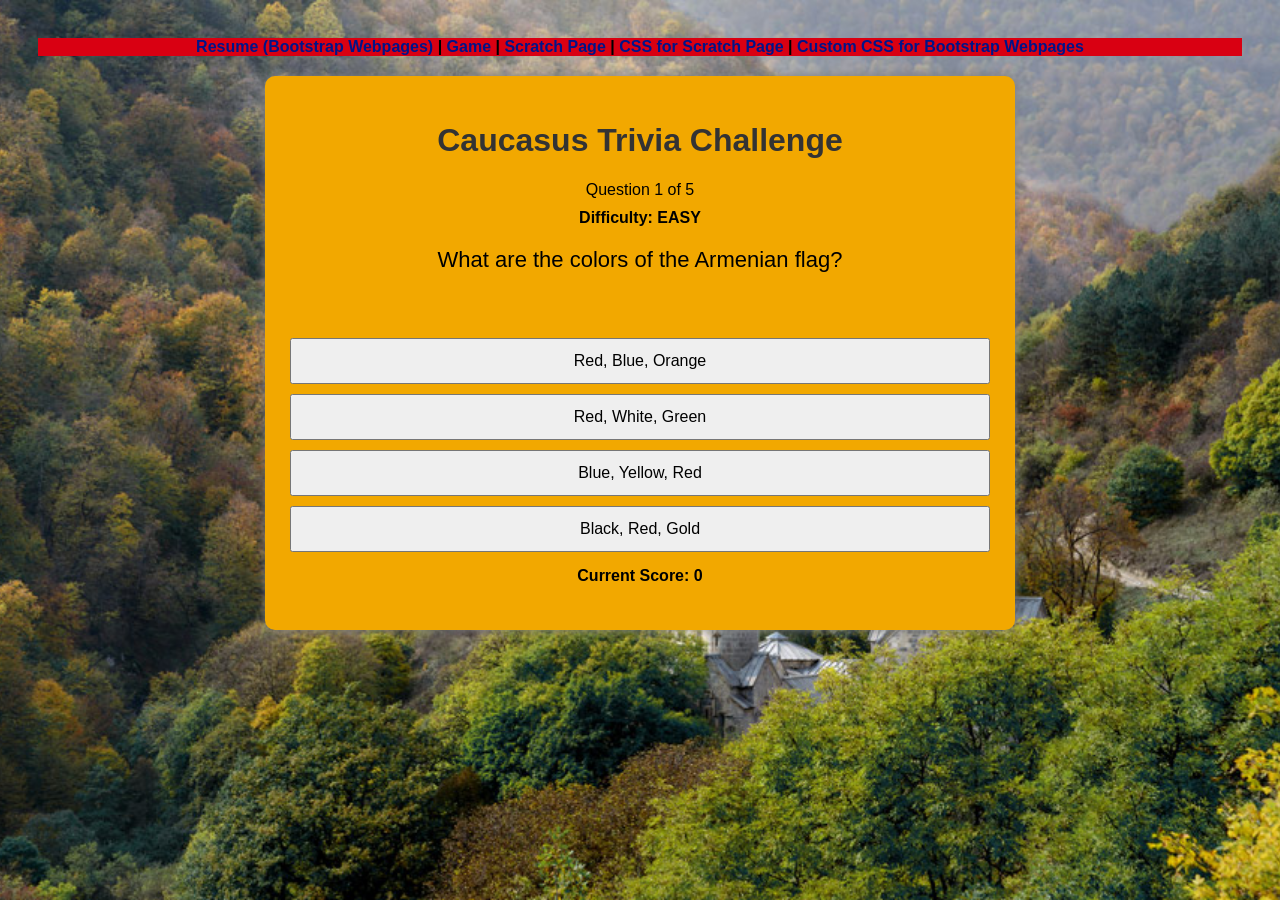
==== game.html @ 61ad7488 "Add files via upload" ====
<html lang="en">
<head>
<meta charset="UTF-8">
<meta name="viewport" content="width=device-width, initial-scale=1.0">
<title>Caucasus Trivia Challenge</title>

<style>
body {
    font-family: Arial, sans-serif;
    text-align: center;
    padding: 30px;

    background-size: cover;
    background-position: center;
    background-repeat: no-repeat;

    transition: background-image 0.8s ease-in-out;
}
.subheader {
    text-align: center;
    margin-bottom: 20px;
    font-size: 16px;
    background-color: #D90012;
}

.subheader a {
    color: #001489;
    text-decoration: none;
    font-weight: bold;
}

.subheader a:hover {
    text-decoration: underline;
}
#game-container {
    max-width: 700px;
    margin: auto;
    background: #F2A800;
    padding: 25px;
    border-radius: 10px;
    box-shadow: 0 0 10px gray;
}

h1 {
    color: #333;
}

#difficulty {
    font-weight: bold;
    margin: 10px 0;
}

#question {
    font-size: 22px;
    margin: 20px 0;
}

.answer-btn {
    display: block;
    width: 100%;
    margin: 10px 0;
    padding: 12px;
    font-size: 16px;
    cursor: pointer;
}

#feedback {
    font-size: 24px;
    font-weight: bold;
    height: 30px;
    margin: 15px 0;
}

#score {
    margin-top: 15px;
    font-weight: bold;
}

#result {
    margin-top: 20px;
}
</style>

</head>
<body>
<h4 class="subheader">
    <a href="../index.html" id="top">Resume (Bootstrap Webpages)</a> |
    <a href="#">Game</a> |
    <a href="scratch.html">Scratch Page</a> |
    <a href="scratch_styles.css">CSS for Scratch Page</a> |
    <a href="About_me.html">Custom CSS for Bootstrap Webpages</a>
</h4>

<div id="game-container">

    <h1>Caucasus Trivia Challenge</h1>

    <div id="question-counter"></div>

    <div id="difficulty"></div>

    <div id="question"></div>

    <div id="feedback"></div>

    <div id="answers"></div>

    <div id="score"></div>

    <div id="result"></div>

</div>

<script>
const backgrounds = [
    "Images/Dilijan.jpg",
    "Images/Zvartnots_Cathedral.jpg",
    "Images/Lake_Sevan.jpg",
    "Images/Baku.jpg",
    "Images/CandycaneMtns.jpg",
    "Images/Aliyev_Center.jpg",
    "Images/Georgia_Mtns.jpg",
    "Images/Svaneti.jpg",
    "Images/Tbilisi.jpg",
];

let currentBackground = 0;

const questions = {

easy: [
    // ===== ARMENIA =====
    { id: 1, question: "What is the capital city of Armenia?", answers: ["Tbilisi","Yerevan","Baku","Gyumri"], correct: 1 },
    { id: 2, question: "On which continent is Armenia located?", answers: ["Africa","South America","Asia","Australia"], correct: 2 },
    { id: 3, question: "What are the colors of the Armenian flag?", answers: ["Red, Blue, Orange","Red, White, Green","Blue, Yellow, Red","Black, Red, Gold"], correct: 0 },
    { id: 4, question: "What is the official language of Armenia?", answers: ["Russian","Turkish","Armenian","Persian"], correct: 2 },
    { id: 5, question: "Which mountain is a national symbol of Armenia?", answers: ["Mount Everest","Mount Ararat","Mount Elbrus","Mount Kazbek"], correct: 1 },

    // ===== AZERBAIJAN =====
    { id: 6, question: "What is the capital city of Azerbaijan?", answers: ["Ganja","Baku","Sumqayit","Shaki"], correct: 1 },
    { id: 7, question: "On which continent is Azerbaijan located?", answers: ["Africa","South America","Asia","Australia"], correct: 2 },
    { id: 8, question: "What are the colors of the Azerbaijani flag?", answers: ["Red, Blue, Orange","Blue, Red, Green","Red, White, Green","Black, Red, Gold"], correct: 1 },
    { id: 9, question: "What is the official language of Azerbaijan?", answers: ["Russian","Turkish","Azerbaijani","Persian"], correct: 2 },
    { id: 10, question: "Which mountain is a national symbol of Azerbaijan?", answers: ["Mount Everest","Mount Ararat","Mount Shahdagh","Mount Kazbek"], correct: 2 },

    // ===== GEORGIA =====
    { id: 11, question: "What is the capital city of Georgia?", answers: ["Batumi","Kutaisi","Tbilisi","Rustavi"], correct: 2 },
    { id: 12, question: "On which continent is Georgia located?", answers: ["Africa","South America","Europe/Asia (Caucasus region)","Australia"], correct: 2 },
    { id: 13, question: "What are the colors of the Georgian flag?", answers: ["Red and White","Blue and Yellow","Green and White","Red, Blue, Orange"], correct: 0 },
    { id: 14, question: "What is the official language of Georgia?", answers: ["Armenian","Georgian","Russian","Turkish"], correct: 1 },
    { id: 15, question: "Which sea lies to the west of Georgia?", answers: ["Caspian Sea","Black Sea","Aral Sea","Mediterranean Sea"], correct: 1 }
],

medium: [
    // ===== ARMENIA =====
    { id: 16, question: "Armenia became the first country to adopt Christianity in which year?", answers: ["1054","301","476","1453"], correct: 1 },
    { id: 17, question: "Which alphabet was created for Armenian?", answers: ["Greek","Cyrillic","Armenian Alphabet","Latin"], correct: 2 },
    { id: 18, question: "Which country is west of Armenia?", answers: ["Azerbaijan","Georgia","Iran","Turkey"], correct: 3 },
    { id: 19, question: "What is Armenia’s second-largest city?", answers: ["Vanadzor","Goris","Gyumri","Dilijan"], correct: 2 },
    { id: 20, question: "What lake is in Armenia?", answers: ["Lake Van","Lake Urmia","Lake Sevan","Lake Balkhash"], correct: 2 },

    // ===== AZERBAIJAN =====
    { id: 21, question: "Azerbaijan became independent from the USSR in which year?", answers: ["1985","1991","1995","2001"], correct: 1 },
    { id: 22, question: "Which script is used today in Azerbaijan?", answers: ["Greek","Cyrillic","Arabic","Latin"], correct: 3 },
    { id: 23, question: "Which country is south of Azerbaijan?", answers: ["Georgia","Russia","Iran","Armenia"], correct: 2 },
    { id: 24, question: "What is Azerbaijan’s second-largest city?", answers: ["Ganja","Lankaran","Shaki","Mingachevir"], correct: 0 },
    { id: 25, question: "Which sea borders Azerbaijan?", answers: ["Black Sea","Aral Sea","Caspian Sea","Mediterranean Sea"], correct: 2 },

    // ===== GEORGIA =====
    { id: 26, question: "Georgia became independent from USSR in which year?", answers: ["1989","1991","1993","1995"], correct: 1 },
    { id: 27, question: "What script does Georgia use?", answers: ["Latin","Cyrillic","Georgian script","Arabic"], correct: 2 },
    { id: 28, question: "Which country is south of Georgia?", answers: ["Russia","Turkey","Ukraine","Kazakhstan"], correct: 1 },
    { id: 29, question: "What is Georgia’s second-largest city?", answers: ["Batumi","Kutaisi","Gori","Zugdidi"], correct: 1 },
    { id: 30, question: "Which mountain range is in Georgia?", answers: ["Alps","Andes","Himalayas","Caucasus Mountains"], correct: 3 }
],

hard: [
    // ===== ARMENIA =====
    { id: 31, question: "Who created the Armenian alphabet?", answers: ["Grigor Lusavorich","Mesrop Mashtots","Movses Khorenatsi","Tigranes"], correct: 1 },
    { id: 32, question: "Greatest Armenian king?", answers: ["Artashes I","Tiridates III","Tigranes the Great","Ashot I"], correct: 2 },
    { id: 33, question: "Armenian Genocide happened during which war?", answers: ["Crimean War","Russo-Turkish War","World War I","World War II"], correct: 2 },
    { id: 34, question: "UNESCO monastery carved into rock?", answers: ["Tatev","Haghpat","Geghard","Noravank"], correct: 2 },
    { id: 35, question: "Armenia is in which economic bloc?", answers: ["EU","GCC","Eurasian Economic Union","Mercosur"], correct: 2 },

    // ===== AZERBAIJAN =====
    { id: 36, question: "Who modernized Azerbaijani language?", answers: ["Akhundov","Nizami","Rasulzade","Hajibeyov"], correct: 0 },
    { id: 37, question: "Who led Azerbaijan in 1918 independence?", answers: ["Heydar Aliyev","Elchibey","Rasulzade","Ilham Aliyev"], correct: 2 },
    { id: 38, question: "Azerbaijan independence period?", answers: ["Pre WWI","WWI era","WWII era","Cold War"], correct: 1 },
    { id: 39, question: "Famous UNESCO site in Azerbaijan?", answers: ["Gobustan","Sheki Palace","Maiden Tower","Walled Baku"], correct: 3 },
    { id: 40, question: "Turkic cooperation organization?", answers: ["EU","Arab League","Organization of Turkic States","ASEAN"], correct: 2 },

    // ===== GEORGIA =====
    { id: 41, question: "Famous Georgian queen?", answers: ["Tamar the Great","Catherine","Elizabeth I","Maria Theresa"], correct: 0 },
    { id: 42, question: "Important Georgian king?", answers: ["David IV","Vakhtang I","George V","Solomon I"], correct: 0 },
    { id: 43, question: "Georgia independence followed collapse of?", answers: ["Russian Empire","Ottoman Empire","Soviet Union","Byzantine Empire"], correct: 2 },
    { id: 44, question: "Famous cave city?", answers: ["Uplistsikhe","Vardzia","Mtskheta","Telavi"], correct: 1 },
    { id: 45, question: "EU partnership program?", answers: ["EAEU","Warsaw Pact","Eastern Partnership","Schengen"], correct: 2 }
]

};


let score = 0;
let questionNumber = 0;
let currentDifficulty = "easy";
let usedQuestions = new Set();

const questionEl = document.getElementById("question");
const answersEl = document.getElementById("answers");
const resultEl = document.getElementById("result");
const feedbackEl = document.getElementById("feedback");
const scoreEl = document.getElementById("score");
const counterEl = document.getElementById("question-counter");
const difficultyEl = document.getElementById("difficulty");

function getQuestion() {

    const available = questions[currentDifficulty].filter(
        q => !usedQuestions.has(q.id)
    );

    let selected;

    if (available.length > 0) {
        selected =
            available[Math.floor(Math.random() * available.length)];
        usedQuestions.add(selected.id);
    } else {
        selected =
            questions[currentDifficulty][
                Math.floor(Math.random() * questions[currentDifficulty].length)
            ];
    }

    return selected;
}


document.body.style.backgroundImage =
    `url('${backgrounds[0]}')`;

document.body.style.backgroundSize = "cover";
document.body.style.backgroundPosition = "center";


function loadQuestion() {

    if (questionNumber >= 5) {
        endGame();
        return;
    }

    const currentQuestion = getQuestion();

    counterEl.textContent =
        `Question ${questionNumber + 1} of 5`;

    difficultyEl.textContent =
        `Difficulty: ${currentDifficulty.toUpperCase()}`;

    scoreEl.textContent =
        `Current Score: ${score}`;

    questionEl.textContent =
        currentQuestion.question;

    answersEl.innerHTML = "";

    currentQuestion.answers.forEach((answer, index) => {

    const button = document.createElement("button");

    button.textContent = answer;

    button.className = "answer-btn";

    button.onclick = function() {

        const correct =
            index === currentQuestion.correct;

        if (correct) {
            score++;
            feedbackEl.textContent = "Correct!";
            feedbackEl.style.color = "green";
        } else {
            feedbackEl.textContent = "Incorrect!";
            feedbackEl.style.color = "red";
        }

        changeBackground();

        updateDifficulty(correct);

        questionNumber++;

        setTimeout(() => {

            feedbackEl.textContent = "";

            loadQuestion();

        }, 1000);
    };

    answersEl.appendChild(button);
});
}

function changeBackground() {

    currentBackground++;

    if (currentBackground >= backgrounds.length) {
        currentBackground = 0;
    }

    document.body.style.backgroundImage =
        `url('${backgrounds[currentBackground]}')`;
}
function updateDifficulty(correct) {

    if (currentDifficulty === "easy") {

        currentDifficulty =
            correct ? "medium" : "easy";

    } else if (currentDifficulty === "medium") {

        currentDifficulty =
            correct ? "hard" : "easy";

    } else {

        currentDifficulty =
            correct ? "hard" : "medium";
    }
}

function endGame() {

    questionEl.textContent =
        "Round Complete!";

    answersEl.innerHTML = "";

    difficultyEl.textContent = "";

    scoreEl.textContent = "";

    resultEl.innerHTML = `
        <h2>Your Score: ${score}/5</h2>
        <button onclick="restartGame()">
            Play Again
        </button>
    `;
}

function restartGame() {

    score = 0;
    questionNumber = 0;
    currentDifficulty = "easy";

    usedQuestions = new Set();

    resultEl.innerHTML = "";

    loadQuestion();
}

loadQuestion();

</script>

</body>
</html>
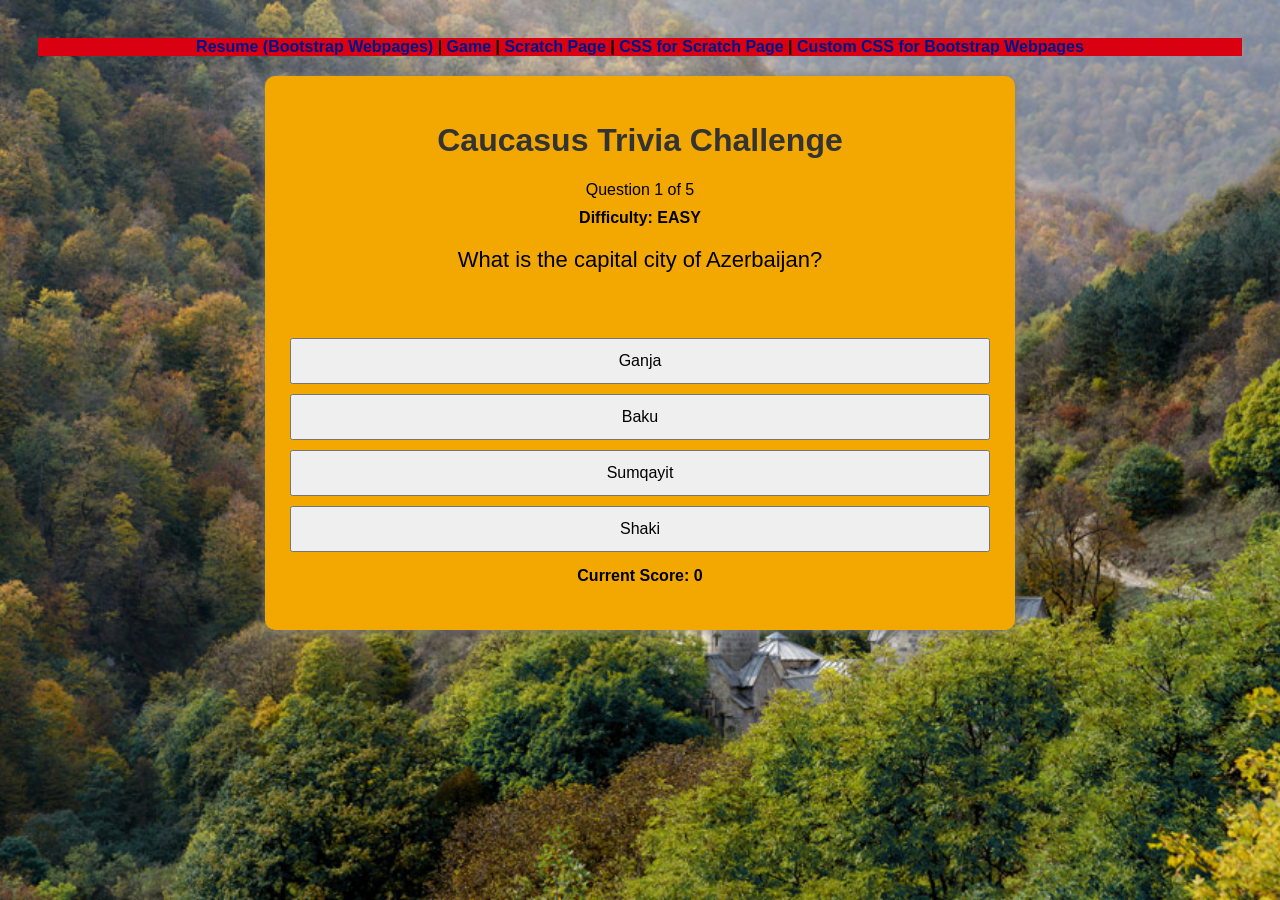
==== commit 4b0f3082: "Add files via upload" ====
--- a/game.html
+++ b/game.html
@@ -84,11 +84,11 @@
 </head>
 <body>
 <h4 class="subheader">
-    <a href="../index.html" id="top">Resume (Bootstrap Webpages)</a> |
+    <a href="index.html" id="top">Resume (Bootstrap Webpages)</a> |
     <a href="#">Game</a> |
     <a href="scratch.html">Scratch Page</a> |
     <a href="scratch_styles.css">CSS for Scratch Page</a> |
-    <a href="About_me.html">Custom CSS for Bootstrap Webpages</a>
+    <a href="bootstrap_styles.css">Custom CSS for Bootstrap Webpages</a>
 </h4>
 
 <div id="game-container">
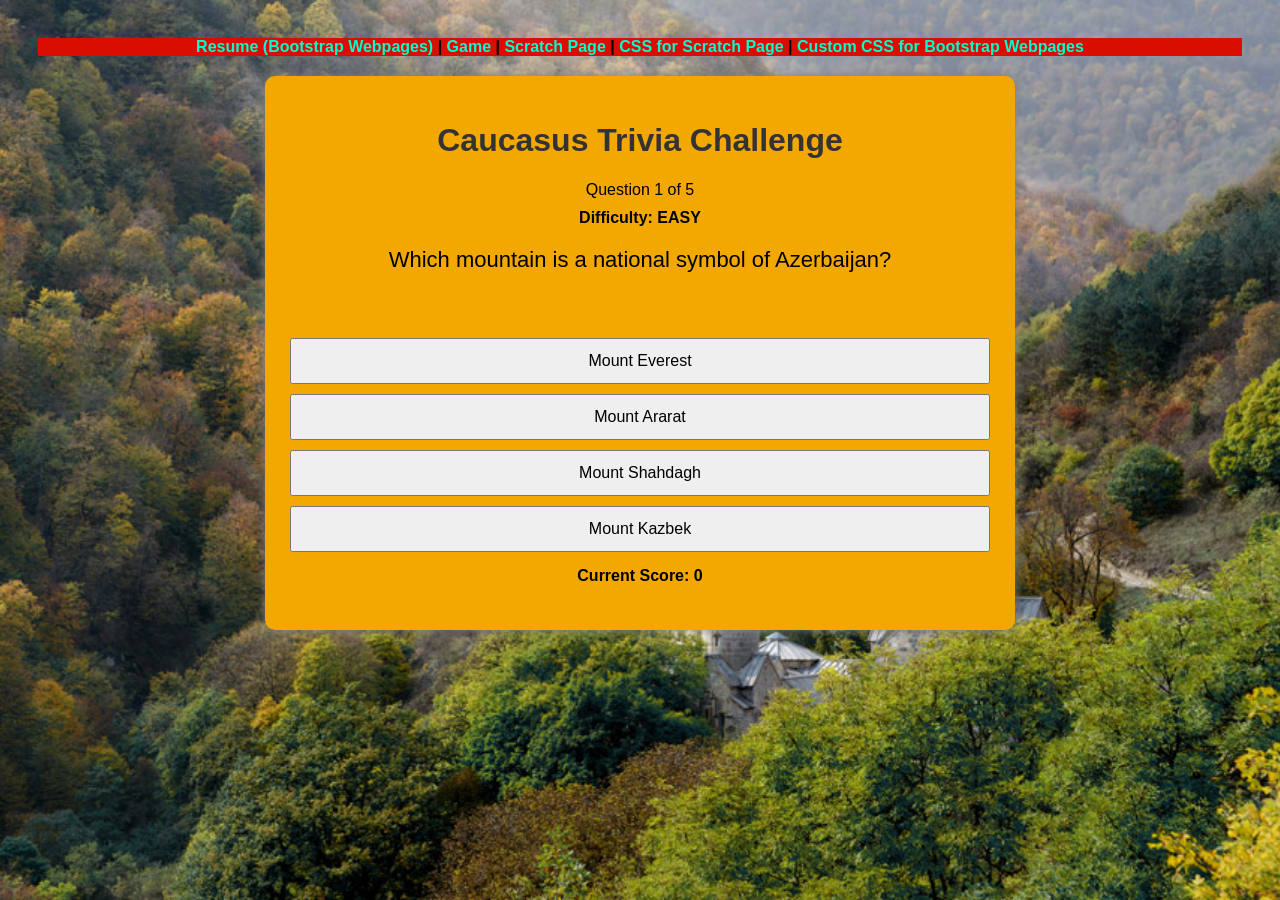
==== commit b6136216: "Add files via upload" ====
--- a/game.html
+++ b/game.html
@@ -20,11 +20,11 @@
     text-align: center;
     margin-bottom: 20px;
     font-size: 16px;
-    background-color: #D90012;
+    background-color: #d90e00;
 }
 
 .subheader a {
-    color: #001489;
+    color: #00ffcc;
     text-decoration: none;
     font-weight: bold;
 }
